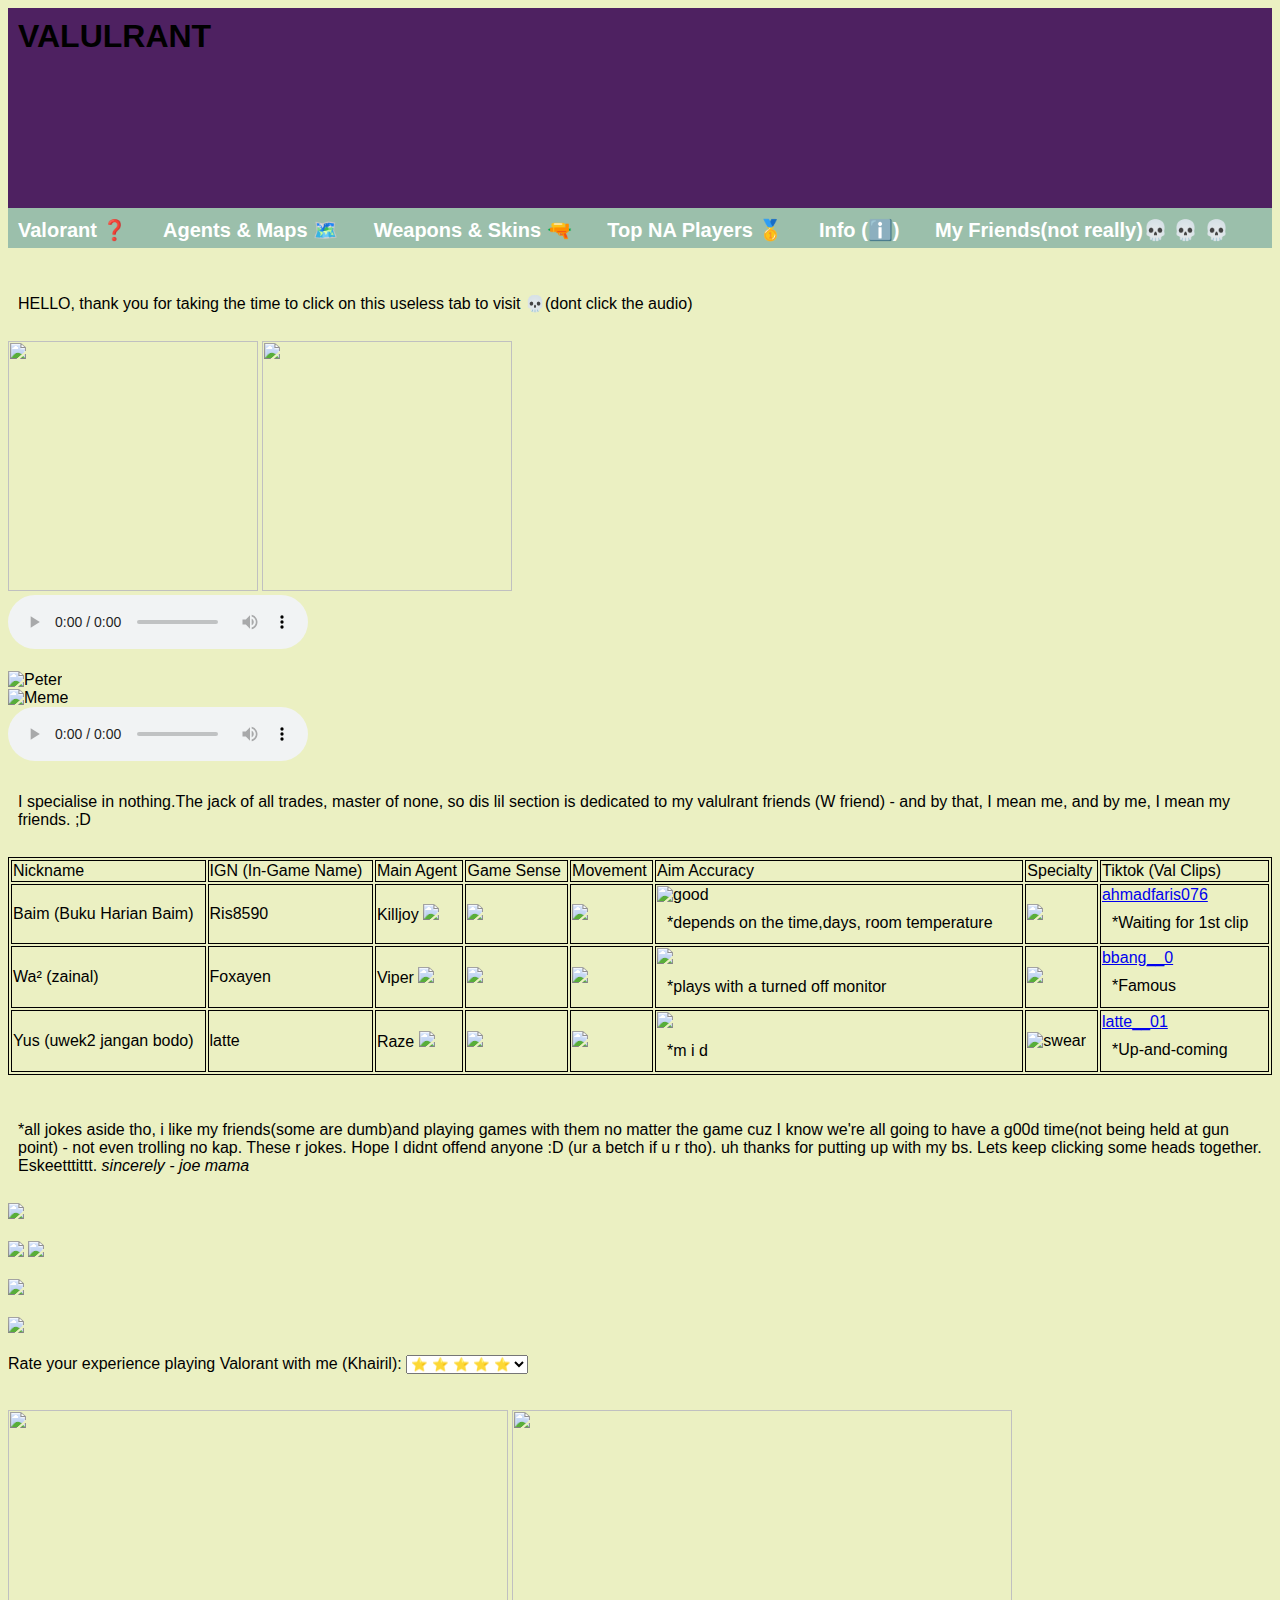
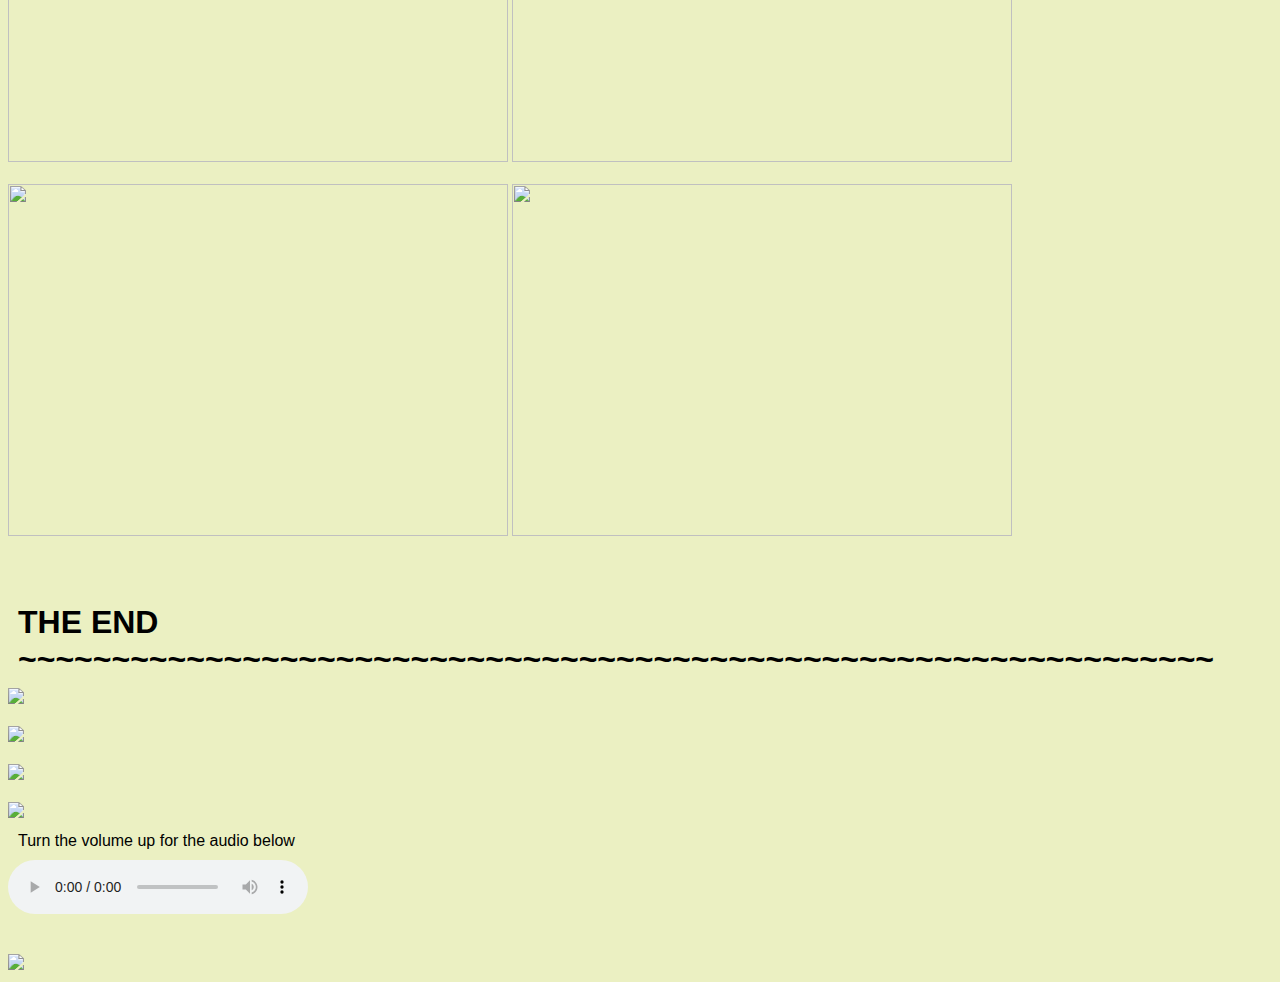
==== friends.htm @ a020b214 "Added new files" ====
<!DOCTYPE html>
<html>
<head>
<title>VALULRANT</title>  
<link href="Style9.css" rel="stylesheet">

 

<meta name="viewport" content="width=device-width, initial-scale=1">

</head> 
<body>
<div id="main">
<div id="header">
<h1>VALULRANT</h1>
</div>
<div id="nav">
    <ul>
    <li><a href="index.htm">Valorant &#10067;</a>
    </li>
        <li><a href="agents.htm">Agents & Maps &#128506;&#65039;</a>
    </li>
        <li><a href="skins.htm">Weapons & Skins &#128299;</a>
    </li> 
		<li><a href="pros.htm">Top NA Players &#129351;</a>
    </li>
        <li><a href="yourself.htm">Info (&#8505;&#65039)</a>
    </li>
	<li><a href="friends.htm">My Friends(not really)&#128128 &#128128 &#128128</a>
    </li>
	
    </ul>
    </div>
	<br><br>
	
	
	
<p>HELLO, thank you for taking the time to click on this useless tab to visit &#128128(dont click the audio) </p>
<br>
<img src="dont.jpg" width="250" 
     height="250"/>
<img src="sponge.png" width="250" 
     height="250"/>
	 <br>
<audio controls>
  <source src="oof.ogg" type="audio/ogg">
  <source src="oof.mp3" type="audio/mpeg">
</audio>
<br><br>
<div>
<div class="row">


  <div class="column">
    <img src="peter.png" alt="Peter" style="width:100%" height="auto">
  </div>
  <div class="column">
    <img src="meme.jpg" alt="Meme" style="width:100%" heigh="auto">
  </div>

<audio controls>
  <source src="why.ogg" type="audio/ogg">
  <source src="why.mp3" type="audio/mpeg">
</audio>







<br><br>
<p>I specialise in nothing.The jack of all trades, master of none, so dis lil section is dedicated to my valulrant friends (W friend) - and by that, I mean me, and by me, I mean my friends. ;D</p>
<br>
<table>

<tr>
<td>Nickname </td>
<td>IGN (In-Game Name)  </td>
<td>Main Agent  </td>
<td>Game Sense</td>
<td>Movement</td>
<td>Aim Accuracy</td>
<td>Specialty</td>
<td>Tiktok (Val Clips)</td>
</tr>

<tr>
<td>Baim (Buku Harian Baim) </td>
<td>Ris8590  </td>
<td>Killjoy <img src="kj.png" width="200" 
     height="auto"/> </td>
<td><img src="isleep.jpg" width="200" 
     height="auto"/></td>
<td><img src="better.jfif" width="200" 
     height="auto"/></td>
<td><img src="good.gif" alt="good" width="200" height="auto"><p>*depends on the time,days, room temperature</p></td>
<td><img src="cringejoy.jpg" width="200" 
     height="auto"/</td>
<td><a href ="https://www.tiktok.com/@ahmadfaris076?lang=en">ahmadfaris076</a><p>*Waiting for 1st clip</p></td>
</tr>

<tr>
<td>Wa² (zainal) </td>
<td>Foxayen  </td>
<td>Viper <img src="vip.png" width="200" 
     height="auto"/></td>
<td><img src="notbad.png" width="200" 
     height="auto"/></td>
<td><img src="strive.jpg" width="200" 
     height="auto"/></td>
<td><img src="monitor.png" width="200" 
     height="auto"/><p>*plays with a turned off monitor</p></td>
<td><img src="nein.jpg" width="200" 
     height="auto"/></td>
<td><a href ="https://www.tiktok.com/@bbang__0?lang=en">bbang__0</a><br><p>*Famous </p></td>
</tr>

<tr>
<td>Yus (uwek2 jangan bodo) </td>
<td>latte  </td>
<td>Raze <img src="raze.png" width="200" 
     height="auto"/> </td>
<td><img src="mid.jpg" width="200" 
     height="auto"/></td>
<td><img src="mid.jpg" width="200" 
     height="auto"/></td>
<td><img src="mid.jpg" width="200" 
     height="auto"/><p>*m i d</p></td>
<td><img src="swear.gif" alt="swear" width="200" height="auto"></td>
<td><a href ="https://www.tiktok.com/@latte__01?lang=en">latte__01</a><p>*Up-and-coming </p></td>
</tr>

</table>
<br><br>

<p>*all jokes aside tho, i like my friends(some are dumb)and playing games with them no matter the game cuz I know we're all going to have a g00d time(not being held at gun point) - not even trolling no kap. These r jokes. Hope I didnt offend anyone :D (ur a betch if u r tho). uh thanks for putting up with my bs. Lets keep clicking some heads together. Eskeetttittt. <i> sincerely - joe mama</i> </p>

<br>
<img src="buzz.jpg" width="auto" 
     height="auto"/>
<br><br>
<img src="gordon.jfif" width="auto" 
     height="auto"/>
	 
<img src="ramsey.jpg" width="250" 
     height="auto"/>
	 <br><br>
<img src="fiend.jpg" width="auto" 
     height="auto"/>

<br><br>
<img src="will.jfif" width="auto" 
     height="auto"/>	 
	 
<br><br>
<label for="rate">Rate your experience playing Valorant with me (Khairil): </label>
  <select name="rate" id="rate">
    <option value="ra"> &#11088; &#11088; &#11088; &#11088; &#11088;</option>
    <option value="t">&#11088; &#11088; &#11088; &#11088; &#11088;</option>
    <option value="e">&#11088; &#11088; &#11088; &#11088; &#11088;</option>
  </select>
  <br><br><br>
 <img src="trick.jfif" width="500" 
     height="352"/>
	 
	 <img src="darth.jpg" width="500" 
     height="352"/>
	 
	 <br><br>
<img src="pingu.jpg" width="500" 
     height="352"/>
	 
	 <img src="scroll.jpg" width="500" 
     height="352"/>
	 

<br><br><br><br>
<h1>THE END ~~~~~~~~~~~~~~~~~~~~~~~~~~~~~~~~~~~~~~~~~~~~~~~~~~~~~~~~~~~~~~~~</h1>
<img src="jackie.jfif" width="auto" 
     height="250"/>
	 
	 
	 
	 <br><br>
<img src="michael.jpg" width="auto" 
     height="auto"/>


<br><br>
<img src="lord.jpg" width="auto" 
     height="auto"/>
	 
	 <br><br>
<img src="assign.png" width="auto" 
     height="auto"/>

<p>Turn the volume up for the audio below</p>

<audio controls>
  <source src="siu.ogg" type="audio/ogg">
  <source src="siu.mp3" type="audio/mpeg">
</audio>
<br>

<br><br>
<img src="source.jpg" width="auto" 
     height="auto"/>
---- Style9.css ----
table {
 width:100%;
 border: 1px solid black;

}

th {
 border: 1px solid black;

}

td {

 border: 1px solid black;
}



body 
{
	background-color: #EBF0C2;
	font-family: Helvetica;
}



h1,h2,p,ul 
	{
		padding: 10px;
		margin: 0;
	}
	
#main
{
	width: 100%;
	max-width: 1400px;
	margin: auto;
	background-color: #EBF0C2;
}

#header
{
	background-color: #4E2161;
	height: 200px;
	font-color: white;
}

#footer
{
	background-color: gray;
	height: 50px;
	text-align: center;
	position:relative;
}

#section
{
	display:flex;
}

#content
{
	background-color:white;
	width: 75%;
}

#pic
{
	width: 25%;
	float:left;
	margin: 0 10 px 10 px;
}

img
{
	max-width: 100%;
}

#side
{
	background-color: lightgray;
	width:25%;
}

#nav
{
	background-color: #9BBFAB;
	height: 40px;
}

#nav ul
{
	padding-top:10px;
}

#nav li
{
	display: inline;
	padding-right:30px;
	font-size:20px;
}
#nav a{color:white;font-weight:bold;text-decoration:none;}
#nav a:hover {color: #4E2161;)

@media screen and (max-width: 768 px)
{
	#side
	{
		width: 100%;
	}
	#section
	{
		flex:none;
		display: block;
	}
	#content
	{
		width: 100%;
	}
	#pic
	{
		width: 40%;
	}
	#header
	{
		height: 100%;
	}
}

@media screen and (max-width: 480 px)
{
	#side
	{
		display:none;
	}
	#nav li
	{
		font-size: 16px;
		padding-right: 20px;
	}
	
	#pic
	{
		width: 50%;
	}
	#header
	{
		height: 80%;
	}

}
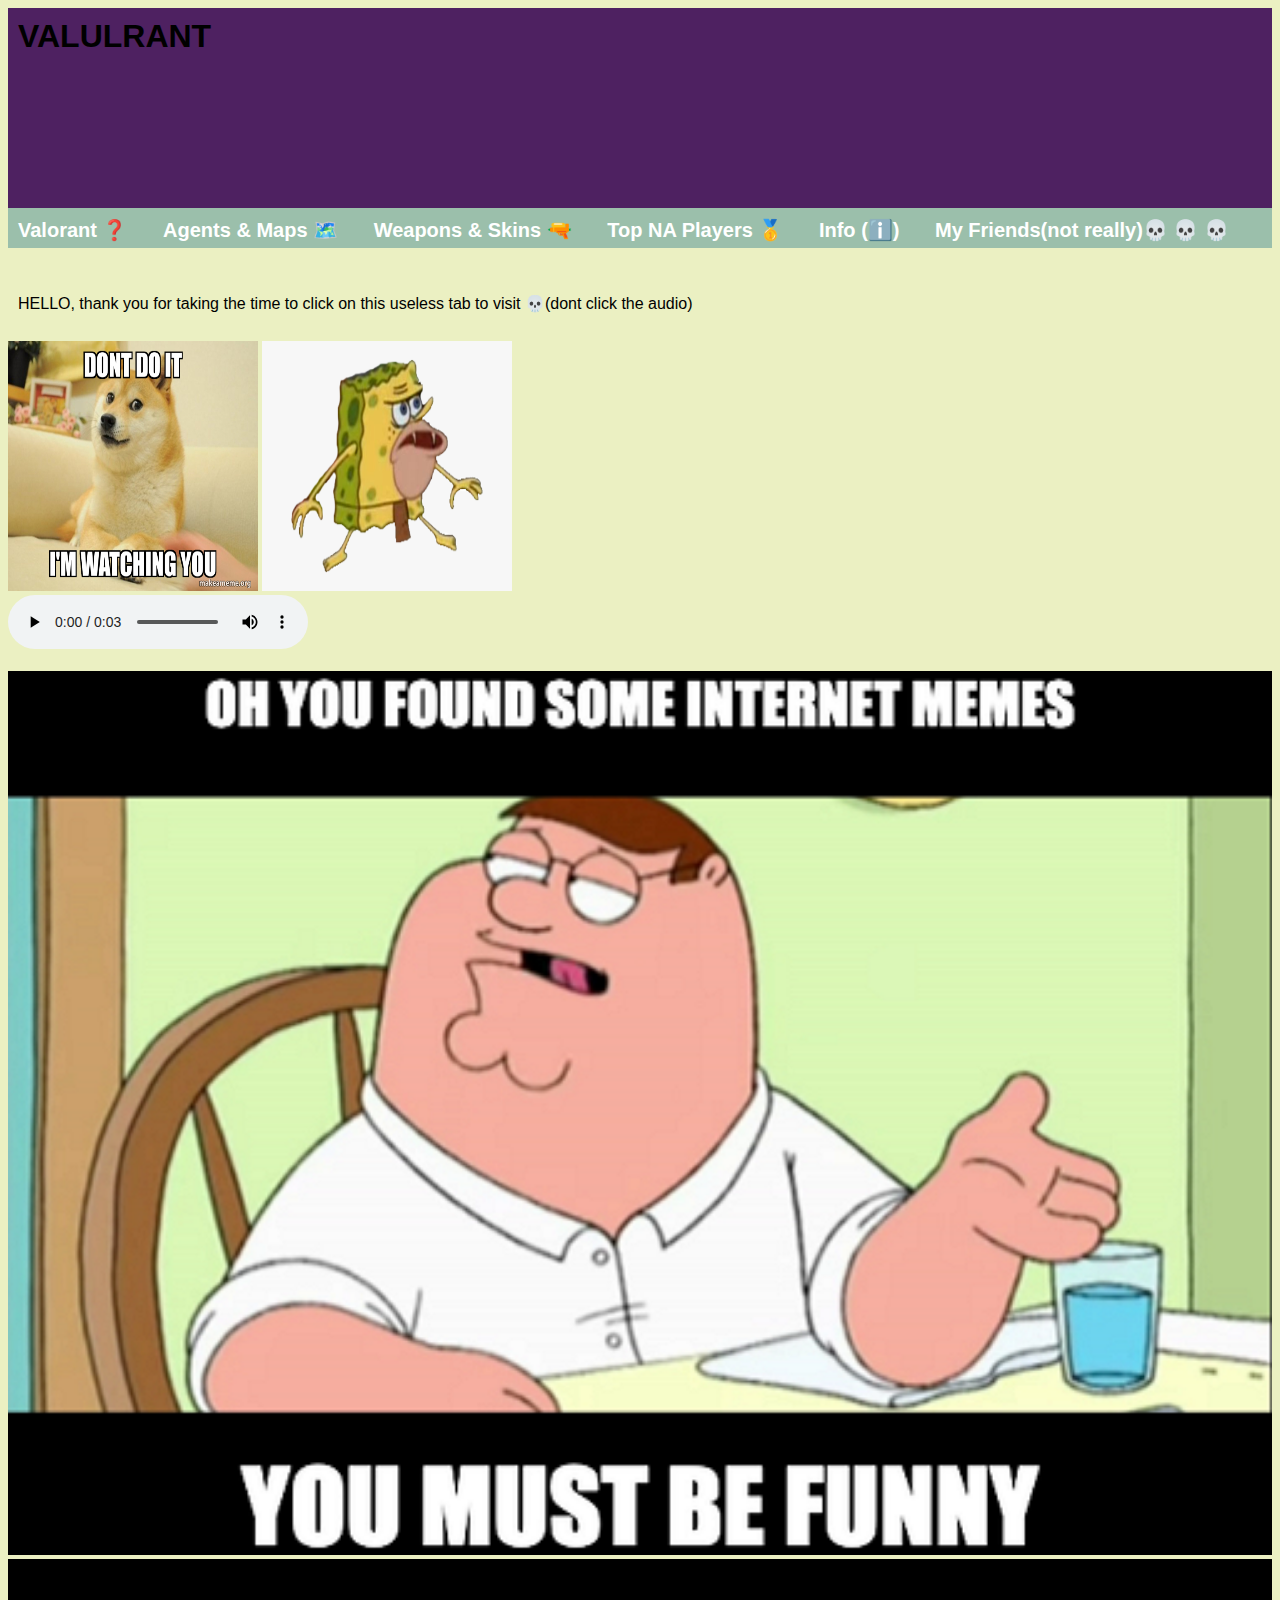
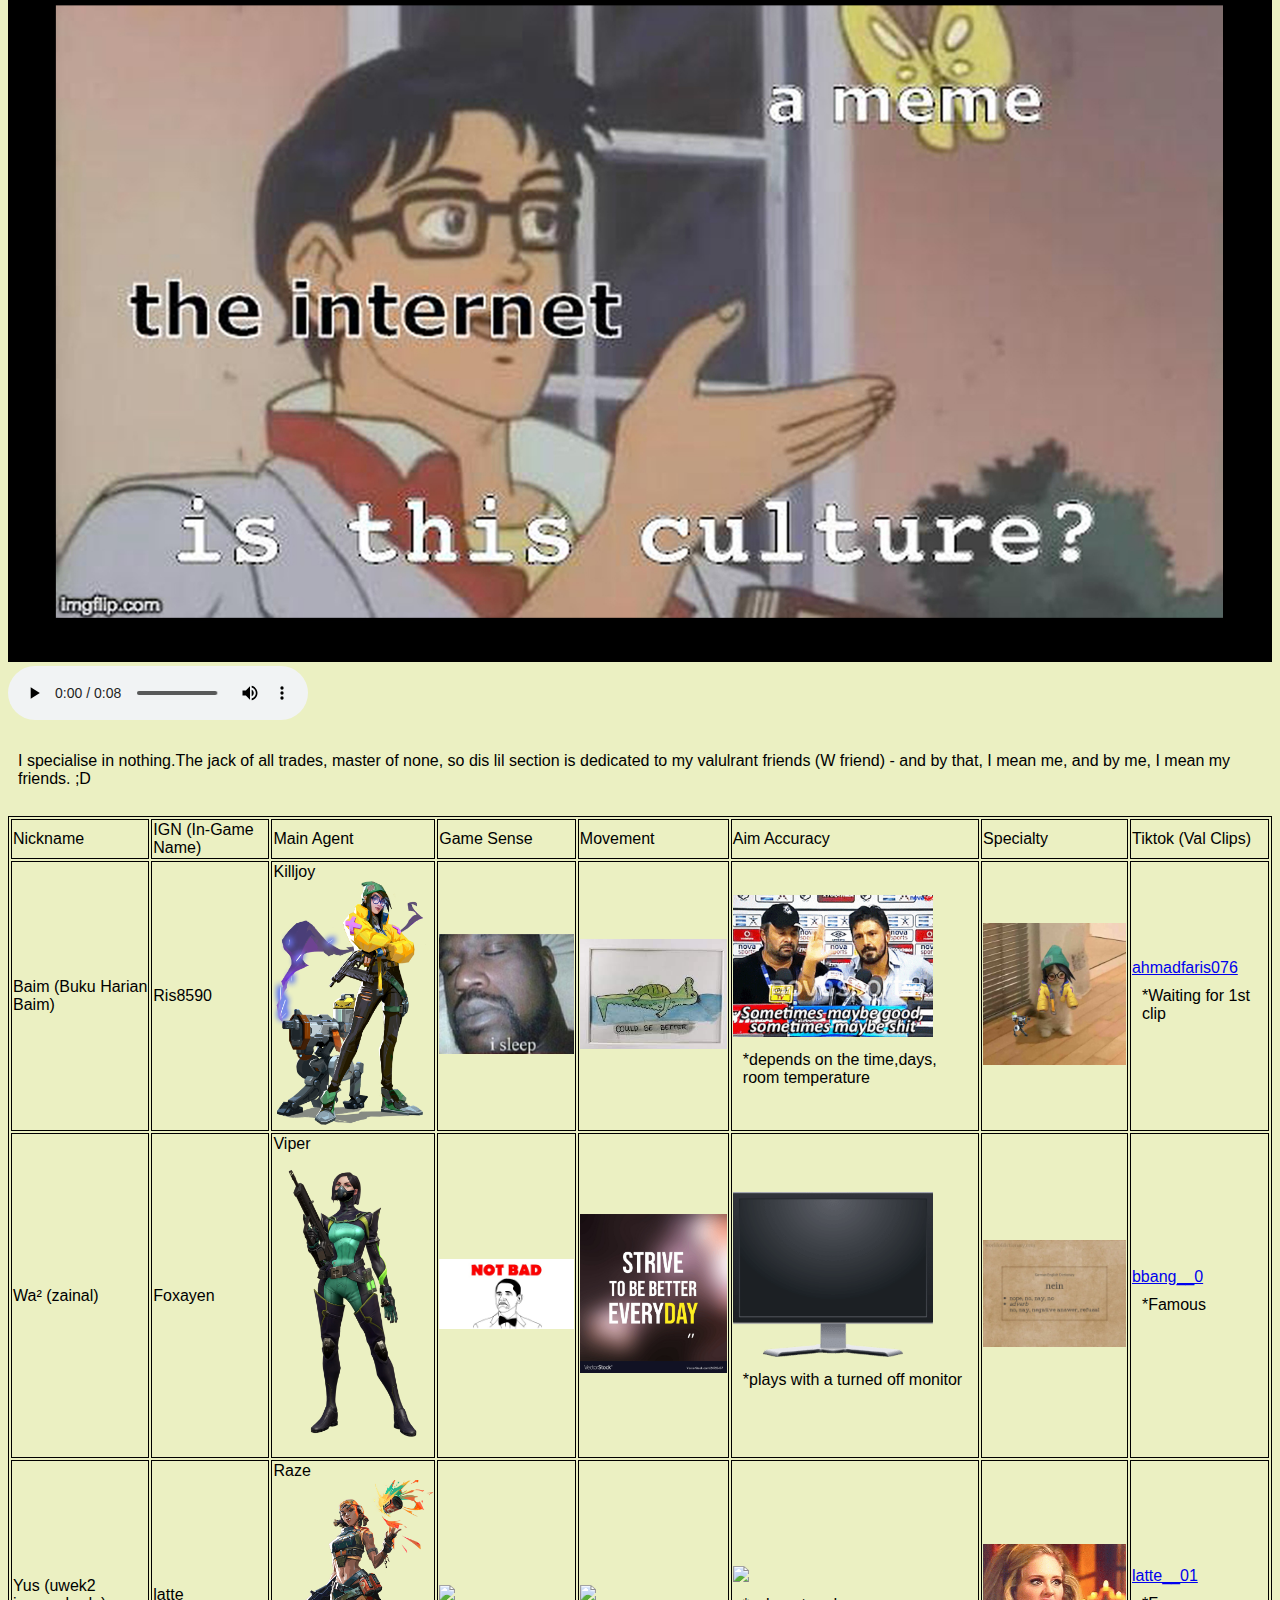
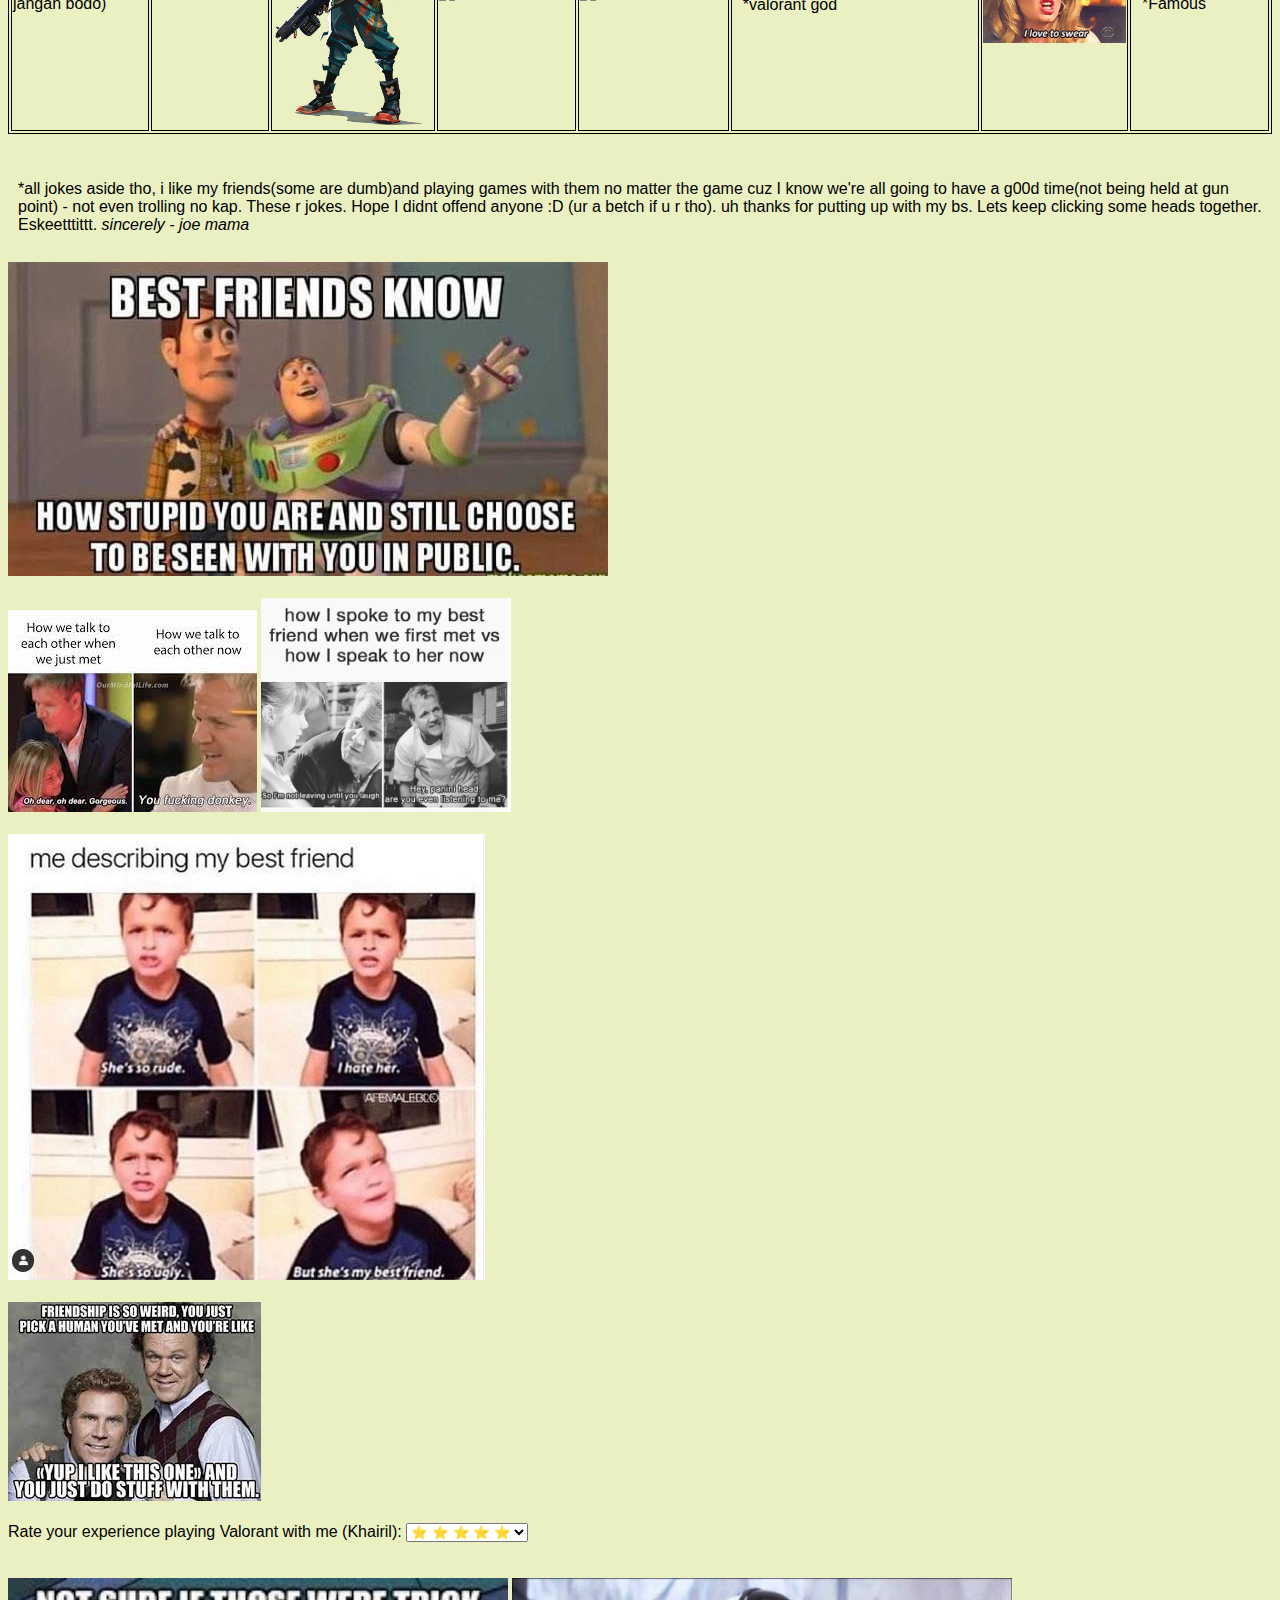
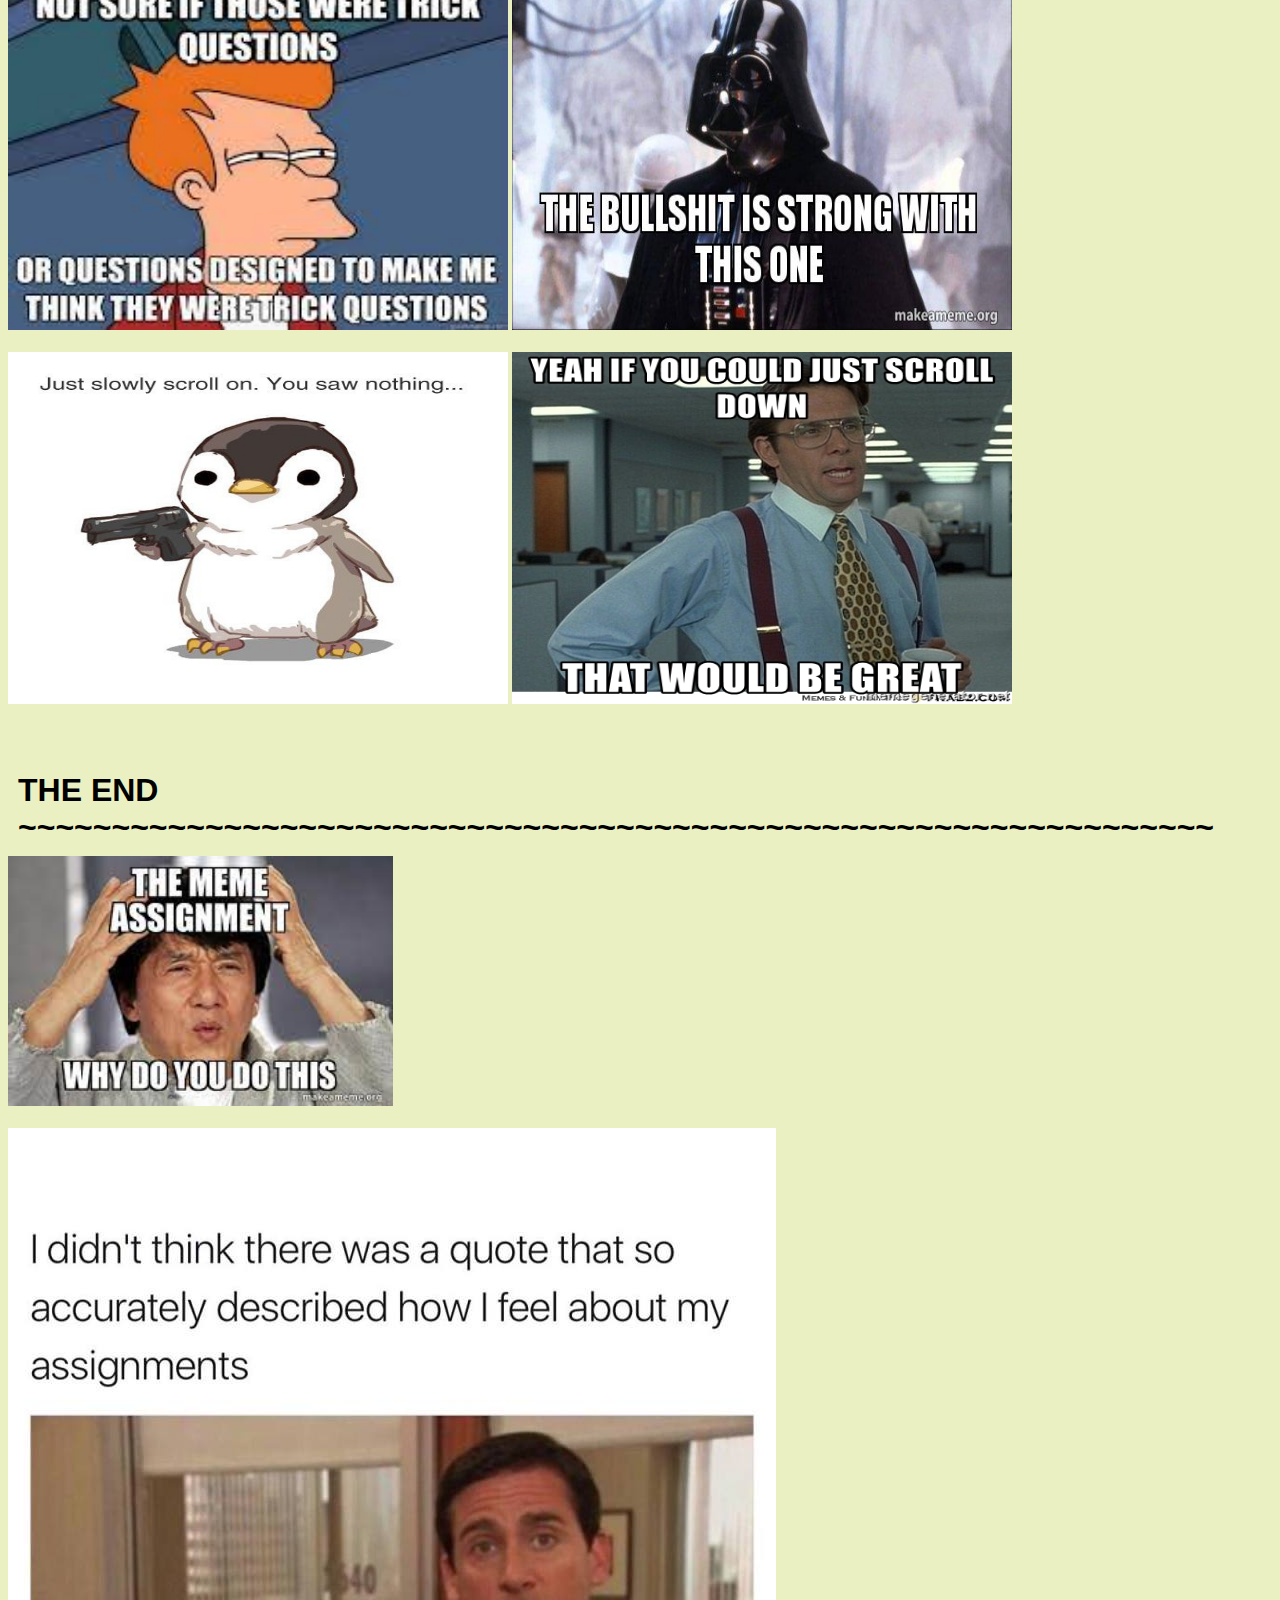
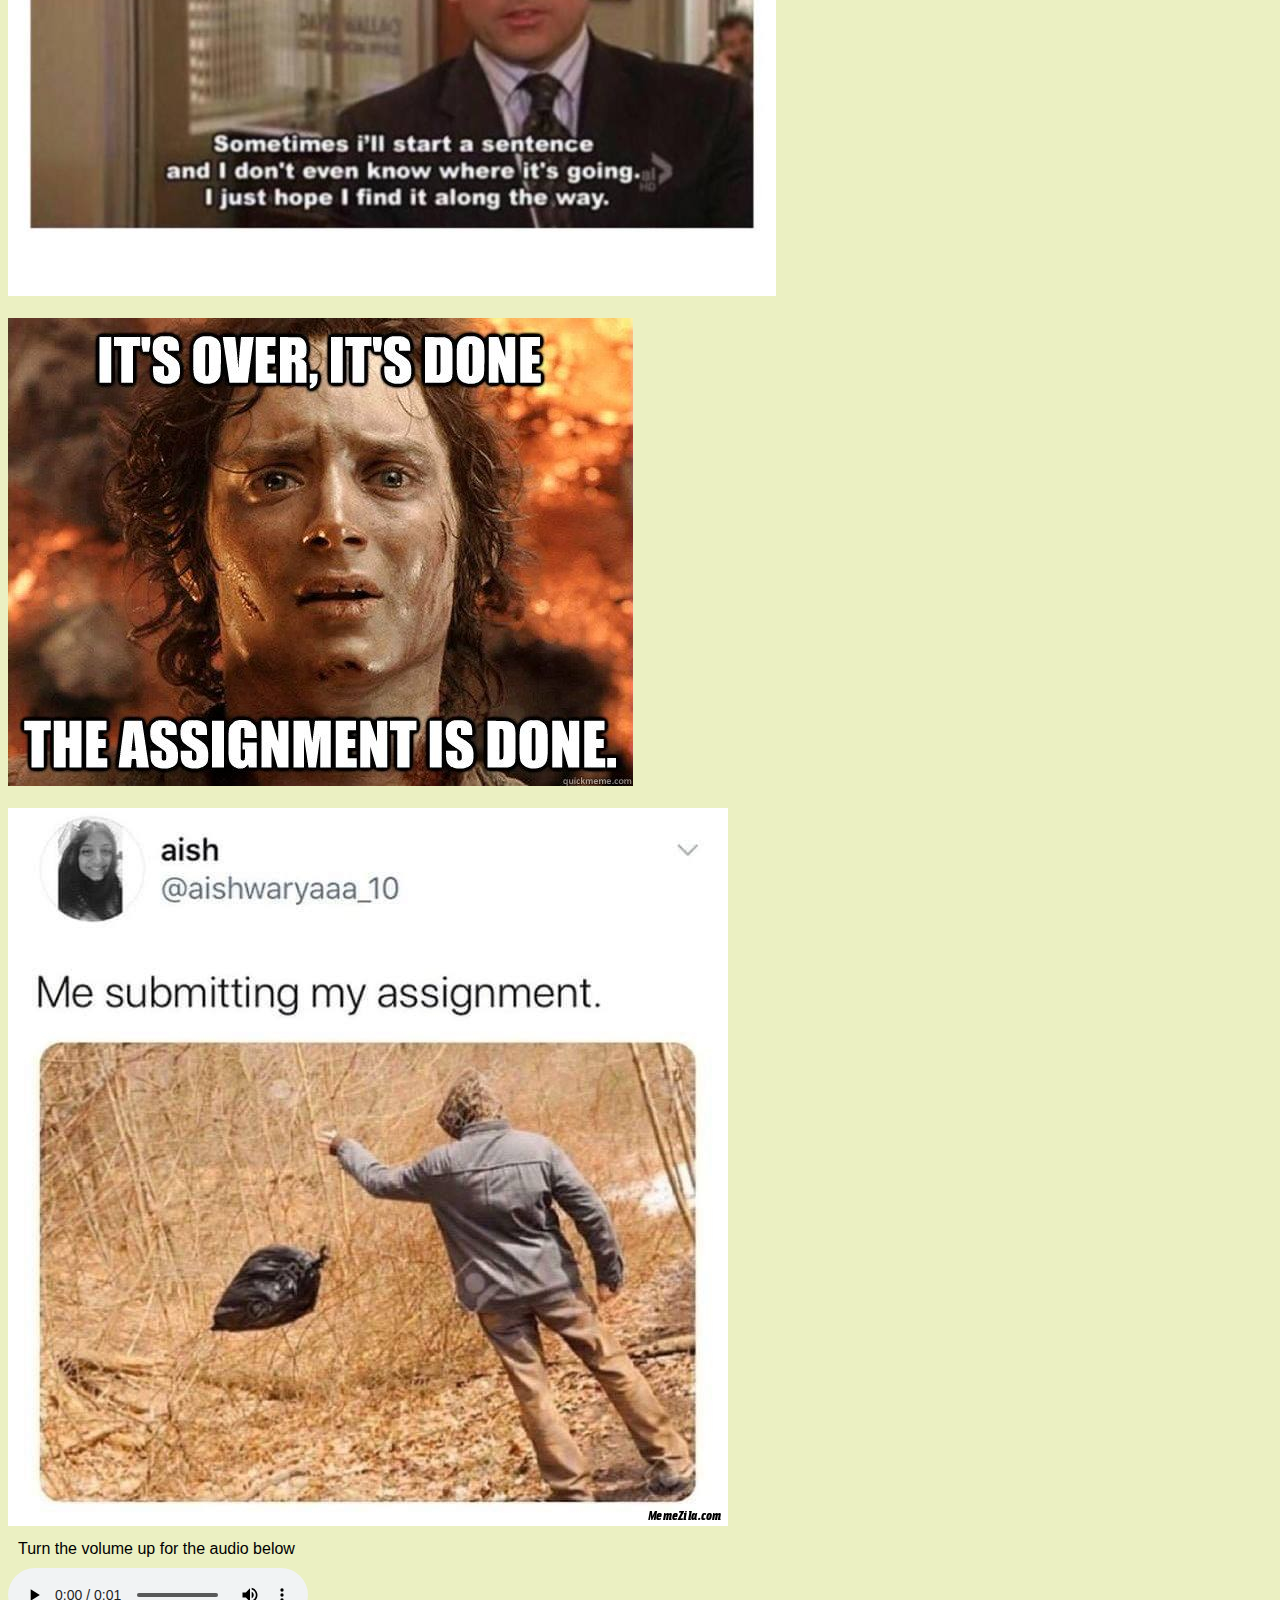
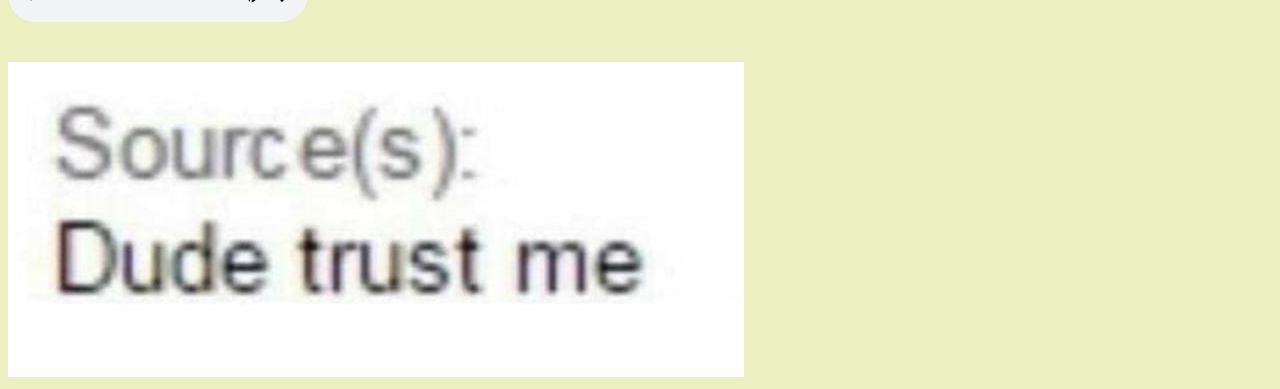
==== commit 1ae9855d: "mid" ====
--- a/friends.htm
+++ b/friends.htm
@@ -121,14 +121,14 @@
 <td>latte  </td>
 <td>Raze <img src="raze.png" width="200" 
      height="auto"/> </td>
-<td><img src="mid.jpg" width="200" 
-     height="auto"/></td>
-<td><img src="mid.jpg" width="200" 
-     height="auto"/></td>
-<td><img src="mid.jpg" width="200" 
-     height="auto"/><p>*m i d</p></td>
+<td><img src="realshit.jpg" width="200" 
+     height="auto"/></td>
+<td><img src="godmovement.jpg" width="200" 
+     height="auto"/></td>
+<td><img src="tenzaim.jfif" width="200" 
+     height="auto"/><p>*valorant god</p></td>
 <td><img src="swear.gif" alt="swear" width="200" height="auto"></td>
-<td><a href ="https://www.tiktok.com/@latte__01?lang=en">latte__01</a><p>*Up-and-coming </p></td>
+<td><a href ="https://www.tiktok.com/@latte__01?lang=en">latte__01</a><p>*Famous </p></td>
 </tr>
 
 </table>
